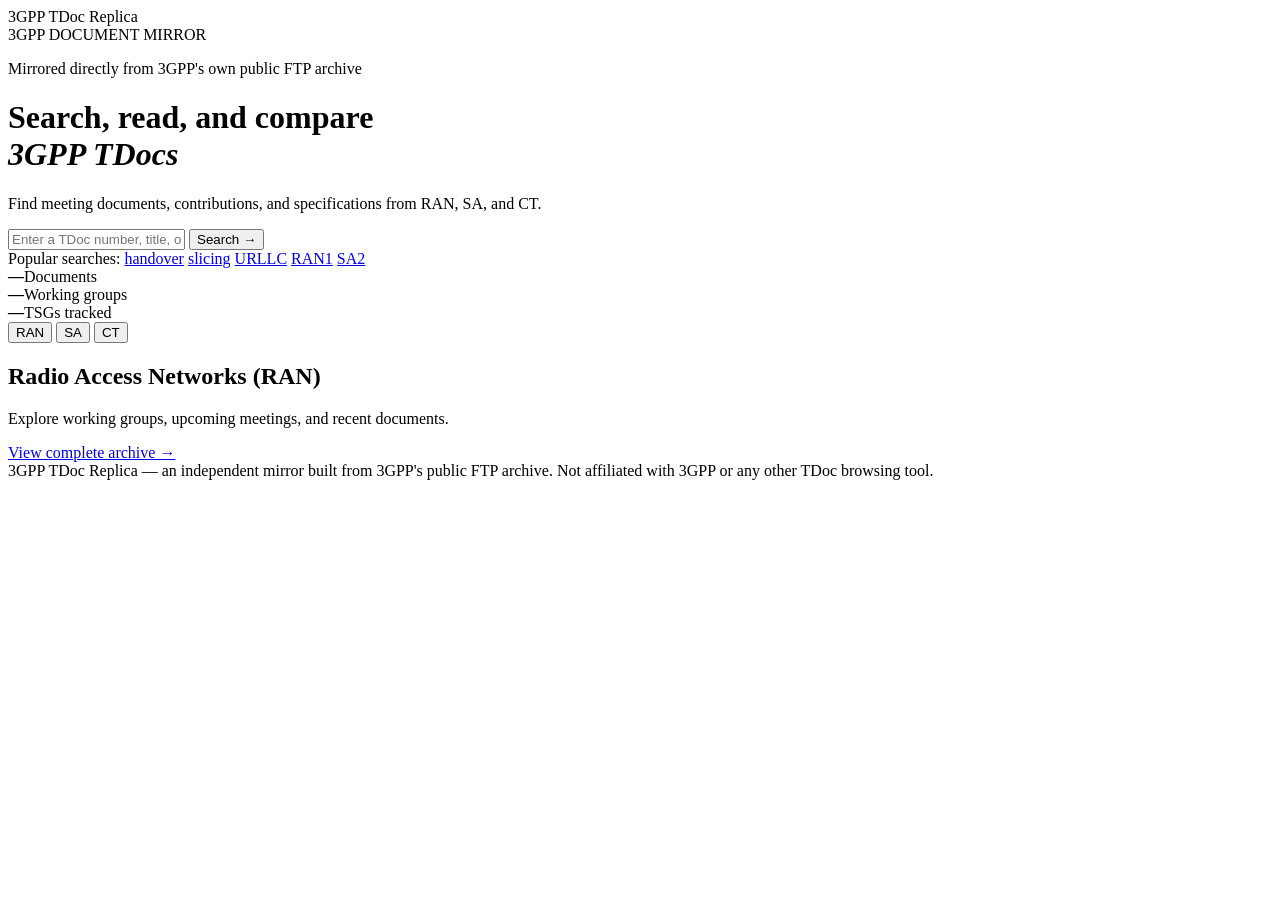
==== frontend/index.html @ 2fd0d135 "all files downloaded and text extracted and rendering with libreoffice and metadata collect and simp" ====
<!DOCTYPE html>
<html lang="en">
<head>
<meta charset="UTF-8">
<title>3GPP TDoc Replica</title>
<link rel="stylesheet" href="/static/style.css">
</head>
<body class="home">
  <header class="home-header">
    <div class="home-topbar">
      <div class="brand">
        <div class="brand-name">3GPP TDoc Replica</div>
        <div class="brand-sub">3GPP DOCUMENT MIRROR</div>
      </div>
    </div>

    <div class="hero">
      <p class="eyebrow">Mirrored directly from 3GPP's own public FTP archive</p>
      <h1>Search, read, and compare<br><em>3GPP TDocs</em></h1>
      <p class="tagline">Find meeting documents, contributions, and specifications from RAN, SA, and CT.</p>

      <form id="heroSearchForm" class="hero-search">
        <input id="heroQ" type="text" placeholder="Enter a TDoc number, title, or keyword...">
        <button type="submit">Search &rarr;</button>
      </form>
      <div class="popular-searches">
        <span>Popular searches:</span>
        <a href="/search?q=handover">handover</a>
        <a href="/search?q=slicing">slicing</a>
        <a href="/search?q=URLLC">URLLC</a>
        <a href="/search?tsg=ran&amp;wg=RAN1">RAN1</a>
        <a href="/search?tsg=sa&amp;wg=SA2">SA2</a>
      </div>

      <div class="stats-strip">
        <div class="stat"><strong id="statDocs">—</strong><span>Documents</span></div>
        <div class="stat"><strong id="statGroups">—</strong><span>Working groups</span></div>
        <div class="stat"><strong id="statTsgs">—</strong><span>TSGs tracked</span></div>
      </div>
    </div>
  </header>

  <main class="home-main">
    <nav class="tsg-tabs" id="tsgTabs">
      <button class="tsg-tab active" data-tsg="ran">RAN</button>
      <button class="tsg-tab" data-tsg="sa">SA</button>
      <button class="tsg-tab" data-tsg="ct">CT</button>
    </nav>

    <div class="section-heading">
      <div>
        <h2 id="sectionTitle">Radio Access Networks (RAN)</h2>
        <p id="sectionDesc">Explore working groups, upcoming meetings, and recent documents.</p>
      </div>
      <div class="section-meta">
        <span id="wgCountLabel"></span>
        <a id="archiveLink" href="/search?tsg=ran">View complete archive &rarr;</a>
      </div>
    </div>

    <div id="wgList" class="wg-list"></div>
  </main>

  <footer class="home-footer">
    <span>3GPP TDoc Replica — an independent mirror built from 3GPP's public FTP archive. Not affiliated with 3GPP or any other TDoc browsing tool.</span>
  </footer>

  <script src="/static/home.js"></script>
</body>
</html>
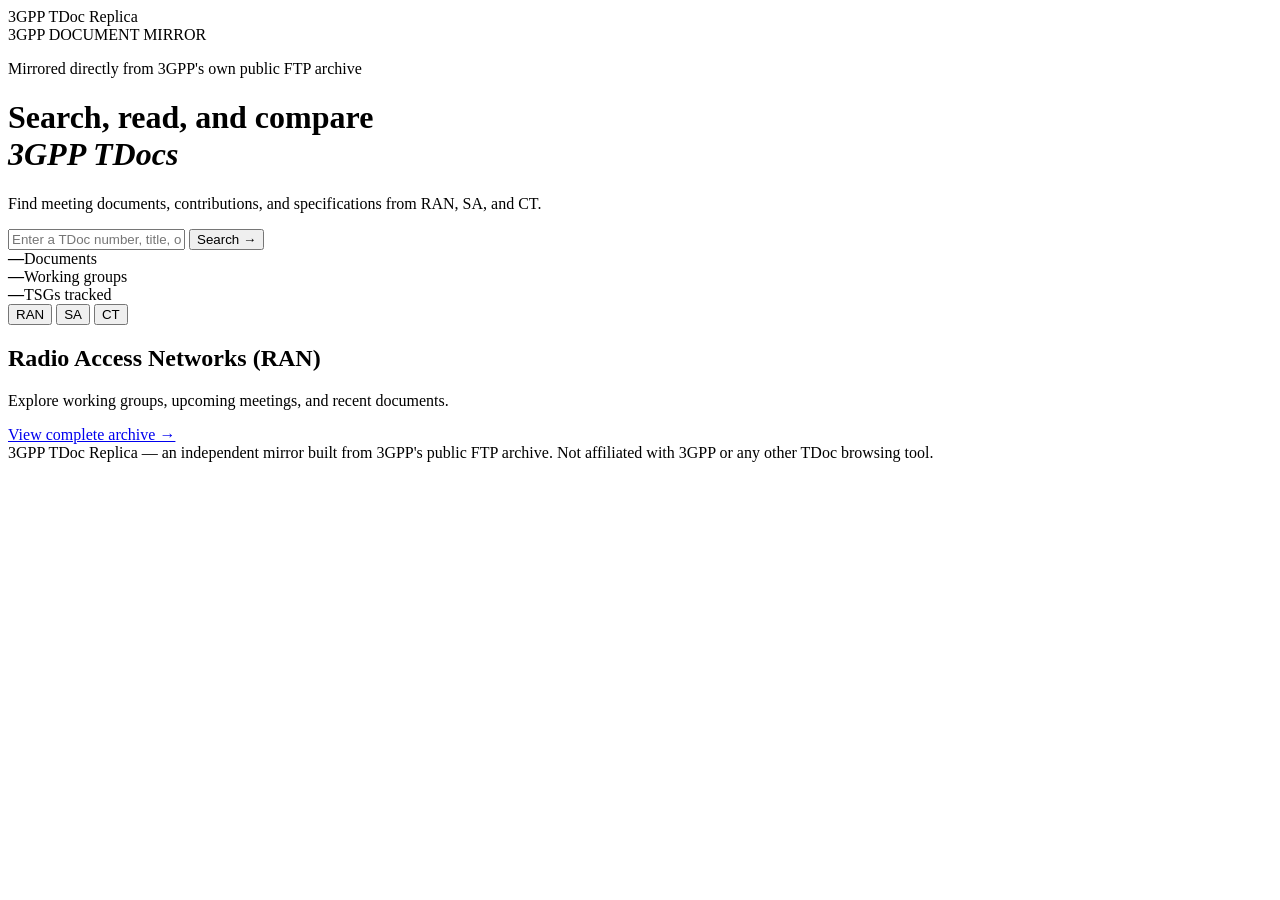
==== commit 6c5f6537: "bookmark and user history table created and showing to the users and saved in database with user id" ====
--- a/frontend/index.html
+++ b/frontend/index.html
@@ -12,6 +12,7 @@
         <div class="brand-name">3GPP TDoc Replica</div>
         <div class="brand-sub">3GPP DOCUMENT MIRROR</div>
       </div>
+      <div id="authWidget" class="auth-widget"></div>
     </div>
 
     <div class="hero">
@@ -23,14 +24,7 @@
         <input id="heroQ" type="text" placeholder="Enter a TDoc number, title, or keyword...">
         <button type="submit">Search &rarr;</button>
       </form>
-      <div class="popular-searches">
-        <span>Popular searches:</span>
-        <a href="/search?q=handover">handover</a>
-        <a href="/search?q=slicing">slicing</a>
-        <a href="/search?q=URLLC">URLLC</a>
-        <a href="/search?tsg=ran&amp;wg=RAN1">RAN1</a>
-        <a href="/search?tsg=sa&amp;wg=SA2">SA2</a>
-      </div>
+      <div id="recentSearchesHome" class="recent-searches" hidden></div>
 
       <div class="stats-strip">
         <div class="stat"><strong id="statDocs">—</strong><span>Documents</span></div>
@@ -65,6 +59,7 @@
     <span>3GPP TDoc Replica — an independent mirror built from 3GPP's public FTP archive. Not affiliated with 3GPP or any other TDoc browsing tool.</span>
   </footer>
 
+  <script src="/static/auth-widget.js"></script>
   <script src="/static/home.js"></script>
 </body>
 </html>
